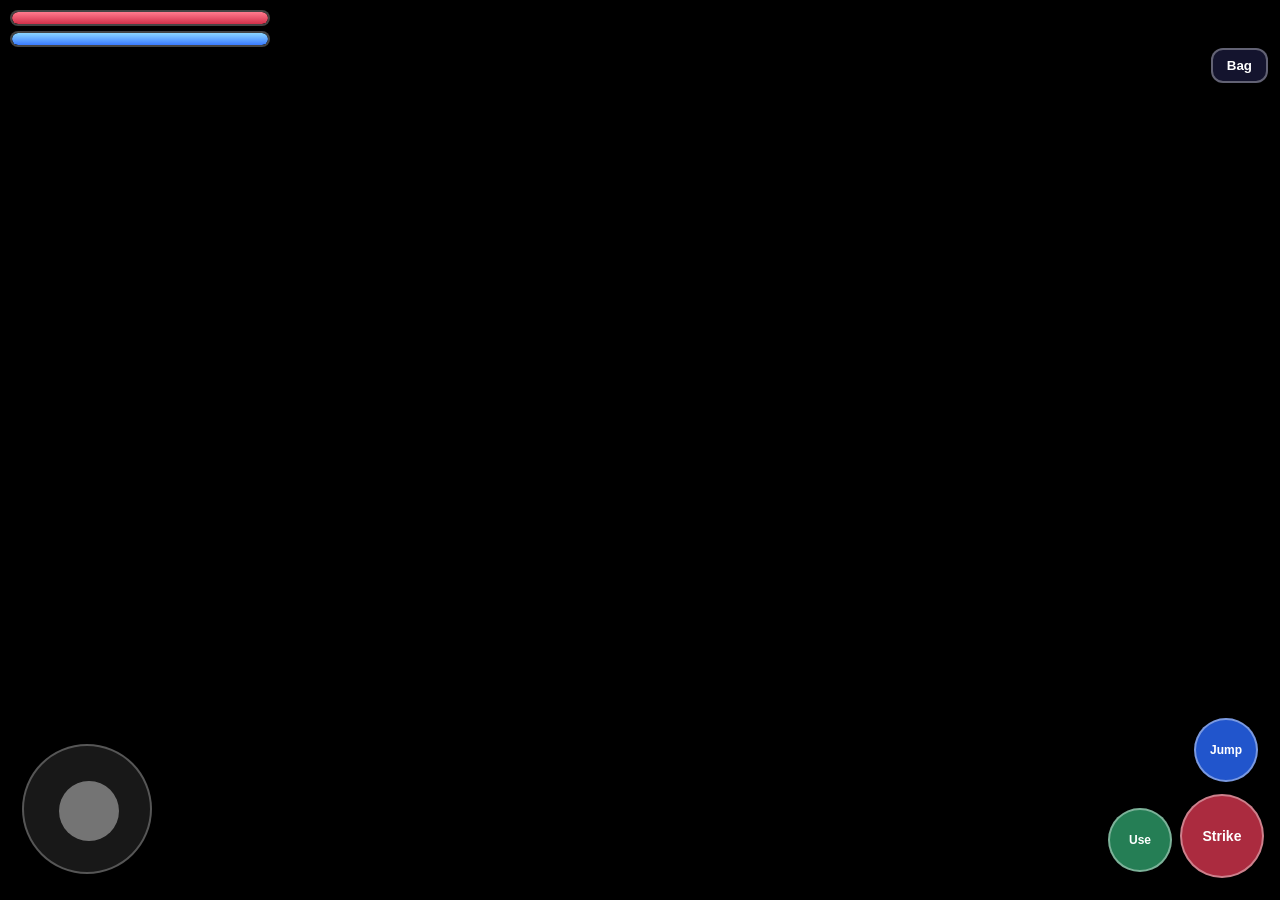
==== world3d/index.html @ 0dae9e04 "World3D: page, styles, data, terrain (work in progress, not yet playable)" ====
<!DOCTYPE html>
<html lang="en">
<head>
<meta charset="UTF-8">
<meta name="viewport" content="width=device-width, initial-scale=1, maximum-scale=1, user-scalable=no">
<title>Reborn Beyond - World</title>
<link rel="stylesheet" href="style.css">
<script type="importmap">{"imports":{"three":"https://cdn.jsdelivr.net/npm/three@0.160.0/build/three.module.js"}}</script>
</head>
<body>
<canvas id="gl"></canvas>
<div id="hud">
  <div id="bars">
    <div class="bar hp"><i id="hpFill"></i><span id="hpTxt"></span></div>
    <div class="bar nx"><i id="nxFill"></i><span id="nxTxt"></span></div>
  </div>
  <div id="where"></div>
  <div id="toast"></div>
  <button id="btnBag" class="hb">Bag</button>
</div>
<div id="stick"><div id="knob"></div></div>
<div id="acts">
  <button id="btnAtk" class="act big">Strike</button>
  <button id="btnUse" class="act">Use</button>
  <button id="btnJump" class="act">Jump</button>
  <div id="skills"></div>
</div>
<div id="dialog" class="hidden"><div id="dName"></div><div id="dText"></div><div id="dHint">Tap to continue</div></div>
<div id="panel" class="hidden"></div>
<div id="msg" class="hidden"></div>
<script type="module" src="main.js"></script>
</body>
</html>
---- world3d/style.css ----
*{box-sizing:border-box;-webkit-tap-highlight-color:transparent;user-select:none;touch-action:none}
html,body{margin:0;height:100%;background:#000;color:#fff;font-family:'Trebuchet MS',system-ui,sans-serif;overflow:hidden}
#gl{position:fixed;inset:0;width:100%;height:100%;display:block}
#hud{position:fixed;inset:0;pointer-events:none}
#bars{position:absolute;left:10px;top:10px;width:46%;max-width:260px}
.bar{position:relative;height:16px;background:#0008;border:2px solid #fff4;border-radius:9px;overflow:hidden;margin-bottom:5px}
.bar i{position:absolute;left:0;top:0;bottom:0;width:100%;border-radius:7px}
.bar.hp i{background:linear-gradient(#ff7b8e,#d1304a)}
.bar.nx i{background:linear-gradient(#8bd6ff,#3a7bff)}
.bar span{position:absolute;inset:0;text-align:center;font-size:11px;line-height:12px;text-shadow:0 1px 2px #000}
#where{position:absolute;right:12px;top:12px;font-size:13px;text-shadow:0 1px 4px #000;text-align:right}
#toast{position:absolute;left:0;right:0;top:22%;text-align:center;font-size:18px;font-weight:700;text-shadow:0 2px 8px #000;opacity:0;transition:opacity .4s}
#toast.on{opacity:1}
.hb{pointer-events:auto;position:absolute;right:12px;top:48px;background:#1a1a3acc;color:#fff;border:2px solid #fff5;border-radius:12px;padding:8px 14px;font-weight:700}
#stick{position:fixed;left:22px;bottom:26px;width:130px;height:130px;border-radius:50%;background:#ffffff18;border:2px solid #ffffff44}
#knob{position:absolute;left:35px;top:35px;width:60px;height:60px;border-radius:50%;background:#ffffff66}
#acts{position:fixed;right:16px;bottom:22px;width:190px;height:190px}
.act{position:absolute;width:64px;height:64px;border-radius:50%;border:2px solid #fff6;background:#5b3fd6cc;color:#fff;font-weight:800;font-size:12px}
.act.big{width:84px;height:84px;right:0;bottom:0;background:#d6364fcc;font-size:14px}
#btnUse{right:92px;bottom:6px;background:#2f9e6bcc}
#btnJump{right:6px;bottom:96px;background:#2a6bffcc}
#skills{position:absolute;right:0;bottom:0}
.sk{position:fixed;width:56px;height:56px;border-radius:50%;border:2px solid #fff6;background:#222a5acc;color:#fff;font-size:10px;font-weight:700;line-height:1.05;padding:2px}
.sk.cd{opacity:.4}
#dialog{position:fixed;left:3%;right:3%;bottom:4%;background:#10122aee;border:2px solid #f5c542;border-radius:16px;padding:14px 16px;min-height:110px}
#dName{color:#f5c542;font-weight:800;margin-bottom:6px}
#dText{font-size:16px;line-height:1.35}
#dHint{position:absolute;right:14px;bottom:8px;font-size:11px;opacity:.6}
#panel{position:fixed;left:4%;right:4%;top:6%;bottom:6%;background:#0d0f26f2;border:2px solid #5b4fd6;border-radius:18px;padding:12px;overflow-y:auto;touch-action:pan-y}
#panel *{touch-action:pan-y}
#panel h3{margin:4px 0 8px;color:#f5c542}
.row{display:flex;align-items:center;justify-content:space-between;gap:8px;background:#1a1d44;border:1px solid #3a3f88;border-radius:10px;padding:8px 10px;margin:5px 0;font-size:14px}
.row button,.pbtn{background:#5b3fd6;color:#fff;border:0;border-radius:9px;padding:8px 12px;font-weight:700}
.row button:disabled{opacity:.35}
.pbtn{display:block;margin:10px auto 0}
.r-common{color:#cfd3e6}.r-uncommon{color:#6be07a}.r-rare{color:#5cb8ff}.r-epic{color:#c27bff}.r-legendary{color:#ffb347}.r-mythic{color:#ff5c8a}
#msg{position:fixed;inset:0;background:#000d;display:flex;align-items:center;justify-content:center;text-align:center;font-size:22px;padding:30px;z-index:20}
.hidden{display:none!important}
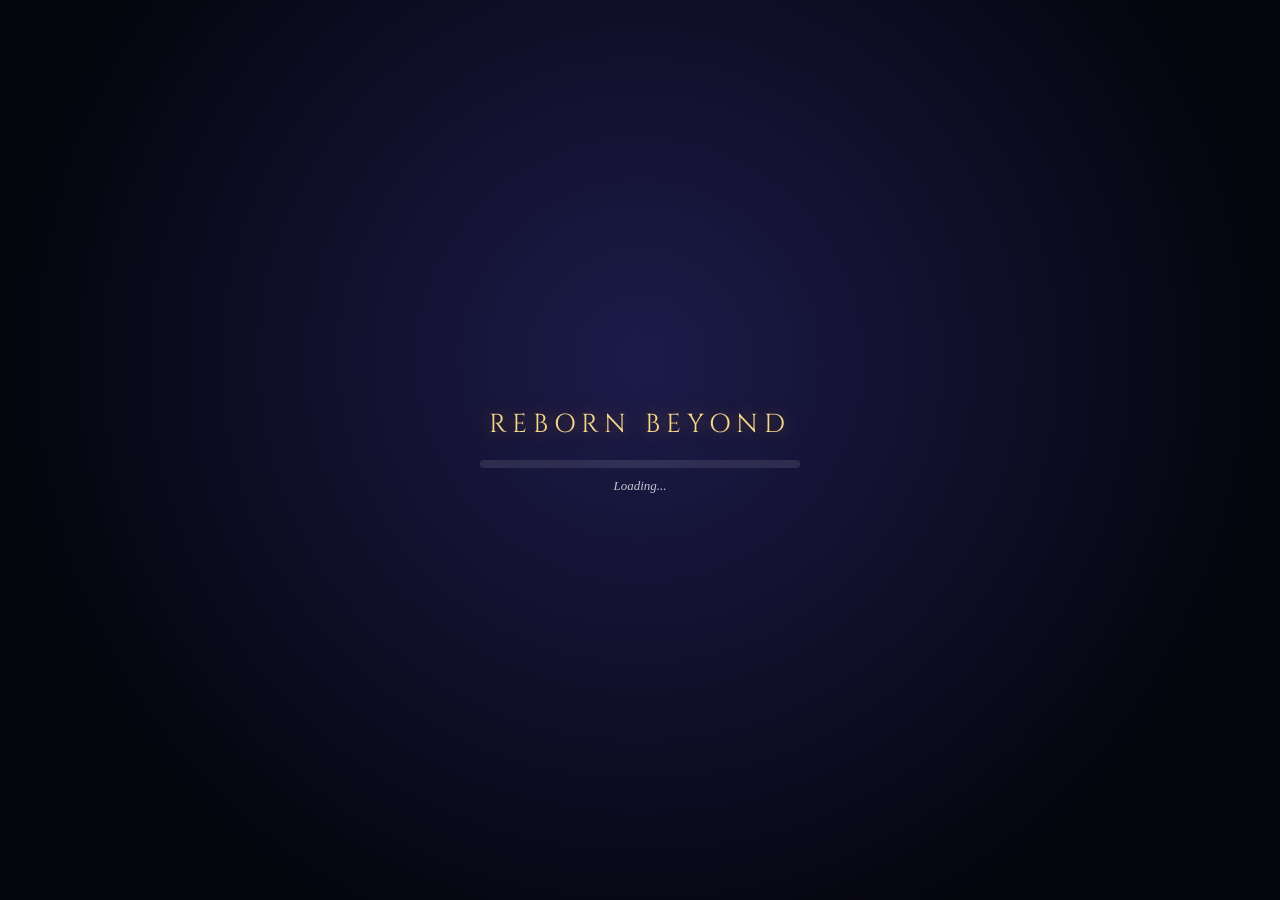
==== commit af79a611: "World3D: data, terrain tweaks, styles, page layout, generated audio" ====
--- a/world3d/index.html
+++ b/world3d/index.html
@@ -2,8 +2,10 @@
 <html lang="en">
 <head>
 <meta charset="UTF-8">
-<meta name="viewport" content="width=device-width, initial-scale=1, maximum-scale=1, user-scalable=no">
-<title>Reborn Beyond - World</title>
+<meta name="viewport" content="width=device-width, initial-scale=1, maximum-scale=1, user-scalable=no, viewport-fit=cover">
+<title>Reborn Beyond</title>
+<link rel="preconnect" href="https://fonts.googleapis.com"><link rel="preconnect" href="https://fonts.gstatic.com" crossorigin>
+<link href="https://fonts.googleapis.com/css2?family=Cinzel:wght@600;900&display=swap" rel="stylesheet">
 <link rel="stylesheet" href="style.css">
 <script type="importmap">{"imports":{"three":"https://cdn.jsdelivr.net/npm/three@0.160.0/build/three.module.js"}}</script>
 </head>
@@ -13,21 +15,51 @@
   <div id="bars">
     <div class="bar hp"><i id="hpFill"></i><span id="hpTxt"></span></div>
     <div class="bar nx"><i id="nxFill"></i><span id="nxTxt"></span></div>
+    <div class="bar en"><i id="enFill"></i><span id="enTxt"></span></div>
+    <div class="bar hg"><i id="hgFill"></i><span id="hgTxt"></span></div>
+    <div class="bar th"><i id="thFill"></i><span id="thTxt"></span></div>
+    <div class="bar ft"><i id="ftFill"></i><span id="ftTxt"></span></div>
   </div>
   <div id="where"></div>
+  <div id="obj"></div>
   <div id="toast"></div>
   <button id="btnBag" class="hb">Bag</button>
 </div>
+<div id="bossbar" class="hidden"><span id="bossName"></span><div class="bb"><i id="bossFill"></i></div></div>
 <div id="stick"><div id="knob"></div></div>
 <div id="acts">
   <button id="btnAtk" class="act big">Strike</button>
+  <button id="btnSprint" class="act">Sprint</button>
+  <button id="btnDash" class="act">Dash</button>
+  <button id="btnJump" class="act">Jump</button>
   <button id="btnUse" class="act">Use</button>
-  <button id="btnJump" class="act">Jump</button>
-  <div id="skills"></div>
 </div>
+<div id="hotbar"></div>
+<div id="prompt" class="hidden"></div>
+<div id="hurt"></div>
 <div id="dialog" class="hidden"><div id="dName"></div><div id="dText"></div><div id="dHint">Tap to continue</div></div>
 <div id="panel" class="hidden"></div>
 <div id="msg" class="hidden"></div>
+<div id="title" class="hidden">
+  <div class="top"><div id="logo">Reborn<br>Beyond</div><div class="flourish"></div><div id="sub">An Isekai Adventure</div></div>
+  <div id="tap">TAP TO BEGIN</div>
+  <div id="menu" class="hidden">
+    <button class="mbtn" id="mNew">New Game</button>
+    <button class="mbtn" id="mCont">Continue</button>
+    <button class="mbtn" id="mSet">Settings</button>
+  </div>
+  <div id="setbox" class="hidden">
+    <h3>Settings</h3>
+    <label>Music <input id="sMusic" type="range" min="0" max="100"></label>
+    <label>Sound effects <input id="sSfx" type="range" min="0" max="100"></label>
+    <label>Graphics <button id="sQual" class="pbtn" style="display:inline-block;margin:0 0 0 8px"></button></label>
+    <button class="pbtn" id="sBack">Back</button>
+  </div>
+</div>
+<div id="boot"><div class="lgo">REBORN BEYOND</div><div class="lbar"><i id="bootBar"></i></div><div class="ltxt" id="bootTxt">Loading...</div></div>
+<div id="loading" class="hidden"><div class="lgo">ENTERING AETHRA</div><div class="lbar"><i id="loadBar"></i></div><div class="ltxt" id="loadTip"></div></div>
+<div id="chapter" class="hidden"></div>
+<div id="fade"></div>
 <script type="module" src="main.js"></script>
 </body>
 </html>
--- a/world3d/style.css
+++ b/world3d/style.css
@@ -19,7 +19,6 @@
 .act.big{width:84px;height:84px;right:0;bottom:0;background:#d6364fcc;font-size:14px}
 #btnUse{right:92px;bottom:6px;background:#2f9e6bcc}
 #btnJump{right:6px;bottom:96px;background:#2a6bffcc}
-#skills{position:absolute;right:0;bottom:0}
 .sk{position:fixed;width:56px;height:56px;border-radius:50%;border:2px solid #fff6;background:#222a5acc;color:#fff;font-size:10px;font-weight:700;line-height:1.05;padding:2px}
 .sk.cd{opacity:.4}
 #dialog{position:fixed;left:3%;right:3%;bottom:4%;background:#10122aee;border:2px solid #f5c542;border-radius:16px;padding:14px 16px;min-height:110px}
@@ -36,3 +35,54 @@
 .r-common{color:#cfd3e6}.r-uncommon{color:#6be07a}.r-rare{color:#5cb8ff}.r-epic{color:#c27bff}.r-legendary{color:#ffb347}.r-mythic{color:#ff5c8a}
 #msg{position:fixed;inset:0;background:#000d;display:flex;align-items:center;justify-content:center;text-align:center;font-size:22px;padding:30px;z-index:20}
 .hidden{display:none!important}
+
+#hud,#stick,#acts,#bossbar,#hotbar{display:none}
+body.play #hud,body.play #stick,body.play #acts,body.play #bossbar{display:block}
+body.play #hotbar{display:flex}
+.sk{position:fixed;z-index:5;width:54px;height:54px;border-radius:50%;border:2px solid #fff7;background:radial-gradient(circle,#3a46a8,#171a50);color:#fff;font-size:9px;font-weight:800;line-height:1.05;padding:2px;text-align:center;display:none}
+body.play .sk{display:block}
+.sk.cd{opacity:.45}.sk.lock{filter:grayscale(1);opacity:.5}
+#obj{position:absolute;left:10px;top:112px;width:min(54%,300px);background:linear-gradient(90deg,#0a0c24ee,#0a0c2499);border-left:4px solid #f5c542;border-radius:6px 12px 12px 6px;padding:7px 10px;font-size:12px;line-height:1.3;text-shadow:0 1px 3px #000}
+#obj b{color:#f5c542;font-size:10px;letter-spacing:2px;display:block}
+#obj .p{color:#9be7ff;margin-top:2px}#obj .d{opacity:.75;margin-top:2px}
+#where{line-height:1.25}
+#prompt{position:fixed;left:50%;transform:translateX(-50%);bottom:290px;background:#10122acc;border:2px solid #f5c542;border-radius:20px;padding:6px 16px;font-size:14px;font-weight:700;pointer-events:none;z-index:6;display:none;white-space:nowrap}
+body.play #prompt{display:block}
+#hurt{position:fixed;inset:0;pointer-events:none;box-shadow:inset 0 0 120px 30px #ff1a3a;opacity:0;transition:opacity .35s}
+#fade{position:fixed;inset:0;background:#000;opacity:0;pointer-events:none;z-index:50}
+#bossbar{position:fixed;left:50%;transform:translateX(-50%);top:14px;width:min(60%,330px);text-align:center;font-size:13px;font-weight:800;color:#ffb347;text-shadow:0 1px 4px #000;pointer-events:none;z-index:6}
+#bossbar .bb{height:12px;background:#0009;border:2px solid #ffb34766;border-radius:8px;overflow:hidden;margin-top:3px}
+#bossbar .bb i{display:block;height:100%;width:100%;background:linear-gradient(#ff7b3a,#b8281c)}
+#bars .bar{height:13px;margin-bottom:3px}#bars .bar span{font-size:9px;line-height:9px}
+.bar.en i{background:linear-gradient(#ffe27a,#d4a017)}.bar.hg i{background:linear-gradient(#ffb36b,#d26a1a)}.bar.th i{background:linear-gradient(#7fe0ff,#1a8fd2)}.bar.ft i{background:linear-gradient(#c9a0ff,#6a3fd6)}
+#stick{left:18px;bottom:48px;width:120px;height:120px}#knob{left:30px;top:30px}
+#acts{left:0;top:0;right:0;bottom:0;width:auto;height:auto;pointer-events:none}
+.act{pointer-events:auto;width:58px;height:58px;font-size:11px}
+.act.big{width:78px;height:78px;right:16px;bottom:62px}
+#btnSprint{right:104px;bottom:62px;background:#d6841fcc}
+#btnDash{right:104px;bottom:126px;background:#2a8fffcc}
+#btnJump{right:26px;bottom:146px}
+#btnUse{right:26px;bottom:210px}
+#hotbar{position:fixed;left:50%;transform:translateX(-50%);bottom:6px;width:calc(100vw - 16px);max-width:440px;gap:2px;z-index:6}
+.slot{flex:1;min-width:0;aspect-ratio:1;max-height:36px;background:#10122acc;border:1px solid #fff5;border-radius:6px;position:relative;font-size:15px;text-align:center;line-height:30px;pointer-events:auto}
+.slot i{position:absolute;right:2px;bottom:-1px;font-size:9px;font-style:normal;font-weight:800;line-height:10px;text-shadow:0 1px 2px #000}
+.slot.lk{opacity:.35}
+#boot,#loading{position:fixed;inset:0;z-index:40;background:radial-gradient(circle at 50% 40%,#1c1b4a,#05050e 75%);display:flex;flex-direction:column;align-items:center;justify-content:center;text-align:center}
+.lgo{font-family:'Cinzel','Trajan Pro',Georgia,serif;font-size:26px;letter-spacing:6px;color:#f5d98a;text-shadow:0 0 18px #ff9d0077}
+.lbar{width:62%;max-width:320px;height:8px;background:#ffffff1a;border-radius:6px;overflow:hidden;margin:18px 0 10px}
+.lbar i{display:block;height:100%;width:0;background:linear-gradient(90deg,#7c5cff,#4cc9f0,#f5c542);transition:width .2s}
+.ltxt{font-size:13px;opacity:.75;padding:0 24px;font-family:Georgia,serif;font-style:italic}
+#title{position:fixed;inset:0;z-index:30;display:flex;flex-direction:column;justify-content:space-between;padding:30px 22px;background:radial-gradient(ellipse at 20% 12%,#0a0a1cd0 0%,#0a0a1c70 45%,#0a0a1c20 100%)}
+#logo{font-family:'Cinzel',Georgia,serif;font-weight:900;font-size:clamp(42px,13vw,68px);line-height:.95;letter-spacing:4px;background:linear-gradient(180deg,#fff7d6,#f5c542 55%,#b8741a);-webkit-background-clip:text;background-clip:text;color:transparent;filter:drop-shadow(0 0 14px #ff9d0088) drop-shadow(0 3px 2px #000)}
+#sub{margin-top:8px;font-family:Georgia,serif;font-style:italic;letter-spacing:4px;font-size:13px;color:#cfe3ff;text-shadow:0 1px 4px #000}
+.flourish{height:2px;width:min(70%,260px);margin-top:10px;background:linear-gradient(90deg,#f5c542,transparent)}
+#menu{display:flex;flex-direction:column;align-items:flex-start;gap:10px;margin-bottom:6vh}
+.mbtn{background:linear-gradient(90deg,#10122acc,#10122a00);border:0;border-left:3px solid #f5c542;color:#fff;font-family:Georgia,serif;font-size:20px;letter-spacing:3px;padding:10px 44px 10px 16px;text-align:left;text-shadow:0 2px 6px #000}
+.mbtn:active{border-left-width:9px;color:#f5c542}
+#tap{align-self:center;margin-bottom:9vh;font-family:Georgia,serif;letter-spacing:5px;font-size:14px;text-shadow:0 2px 6px #000;animation:pulse 1.8s infinite}
+@keyframes pulse{50%{opacity:.25}}
+#setbox{background:#0d0f26ee;border:2px solid #5b4fd6;border-radius:16px;padding:14px;margin-bottom:6vh}
+#setbox label{display:flex;align-items:center;justify-content:space-between;gap:10px;margin:12px 0;font-size:15px}
+#setbox input[type=range]{width:55%}#setbox h3{margin:0 0 4px}
+#chapter{position:fixed;inset:0;z-index:35;display:flex;flex-direction:column;align-items:center;justify-content:center;pointer-events:none;font-family:Georgia,serif;text-align:center;text-shadow:0 2px 14px #000}
+#chapter .c1{letter-spacing:6px;font-size:13px;color:#cfe3ff}#chapter .c2{font-family:'Cinzel',Georgia,serif;font-size:30px;color:#f5d98a;margin-top:6px;letter-spacing:3px}
